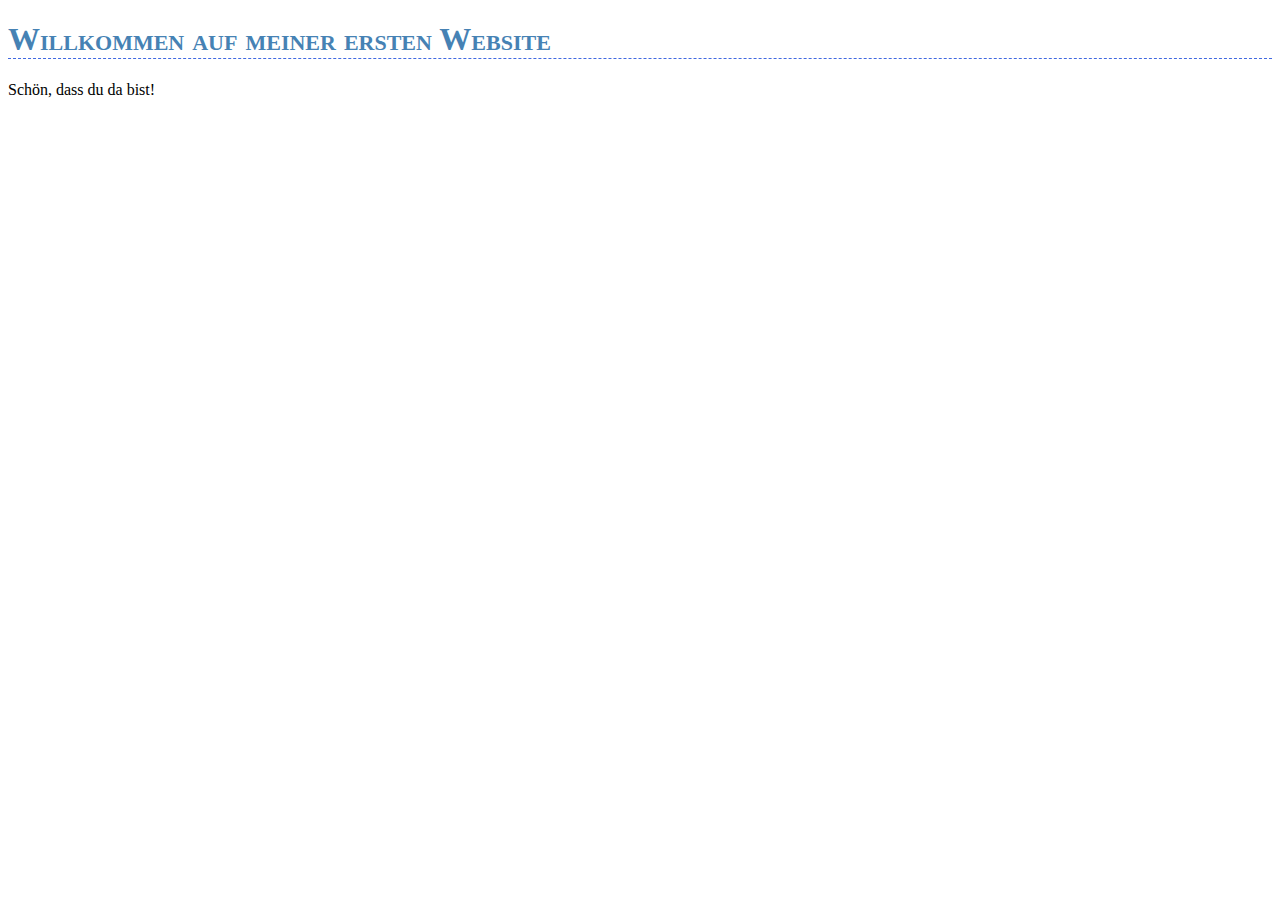
==== meine-erste-website.html @ 2407b8c9 "Add meine-erste-website.html" ====
<!DOCTYPE html>     
<html>
    <head>
        <meta charset="utf-8"/>
        <title>Meine erste Website</title>
        <!--CSS-Datei referenzieren-->
        <link rel="stylesheet"  href="styles.css"   />
    </head>
    <body>
        <!--    h1  ist eine Uberschrift    -->   

        <h1>Willkommen auf meiner ersten Website</h1>
        <p>Schön, dass du da bist!</p>
    </body>
</html>
---- styles.css ----
h1 { /* Alle h1-Elemente stylen*/
    /* Unteren Rand 1px breit,  strichliert und schwarz zeichnen*/
    border-bottom:  1px dashed royalblue;
    /* Kleinbuchstaben als kleine Großbuchstaben darstellen */
    font-variant: small-caps;
    /* Schriftfarbe ändern */
    color: steelblue;
}
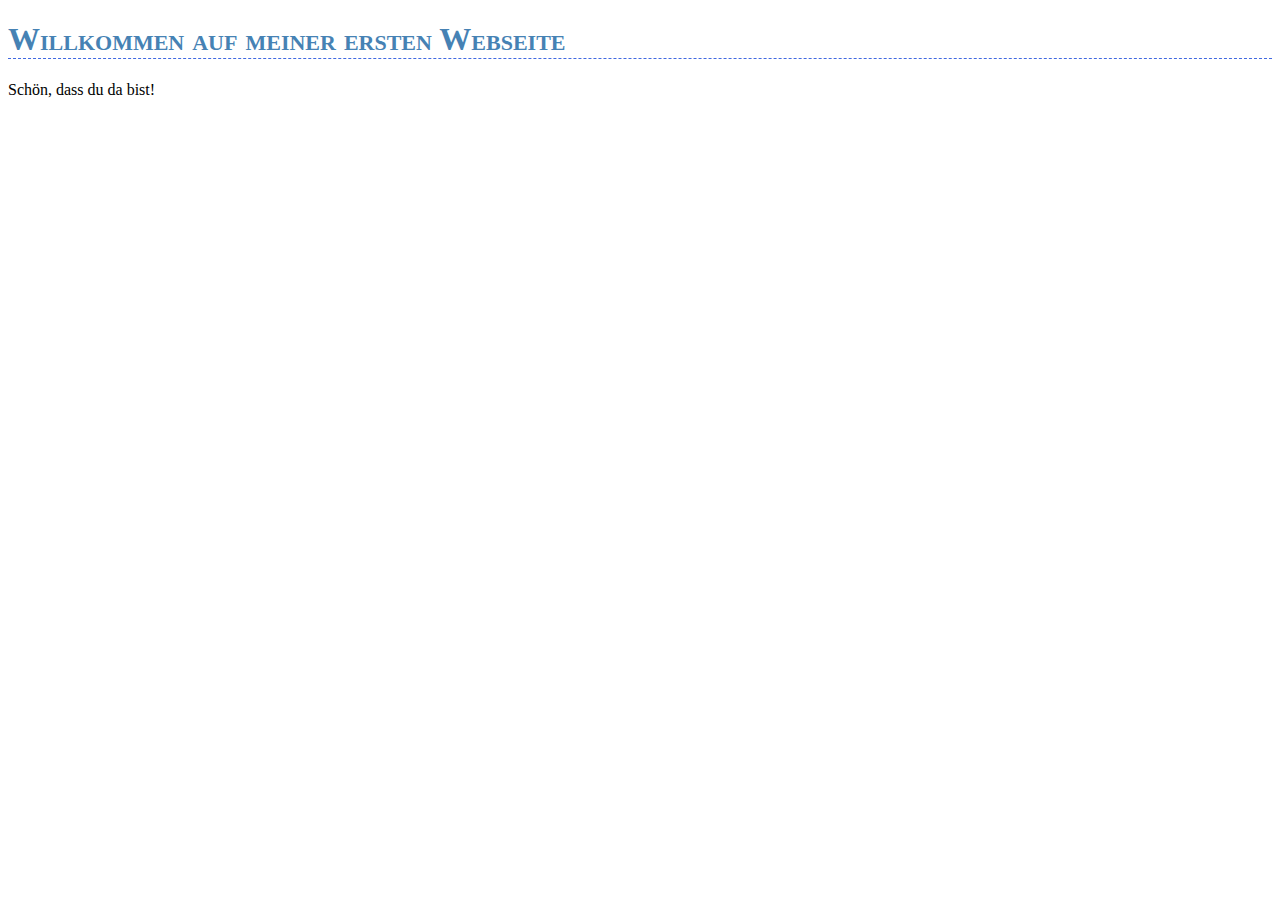
==== commit 597837cc: "Update meine-erste-website.html" ====
--- a/meine-erste-website.html
+++ b/meine-erste-website.html
@@ -2,14 +2,14 @@
 <html>
     <head>
         <meta charset="utf-8"/>
-        <title>Meine erste Website</title>
+        <title>Meine erste Webseite</title>
         <!--CSS-Datei referenzieren-->
         <link rel="stylesheet"  href="styles.css"   />
     </head>
     <body>
         <!--    h1  ist eine Uberschrift    -->   
 
-        <h1>Willkommen auf meiner ersten Website</h1>
+        <h1>Willkommen auf meiner ersten Webseite</h1>
         <p>Schön, dass du da bist!</p>
     </body>
-</html>+</html>
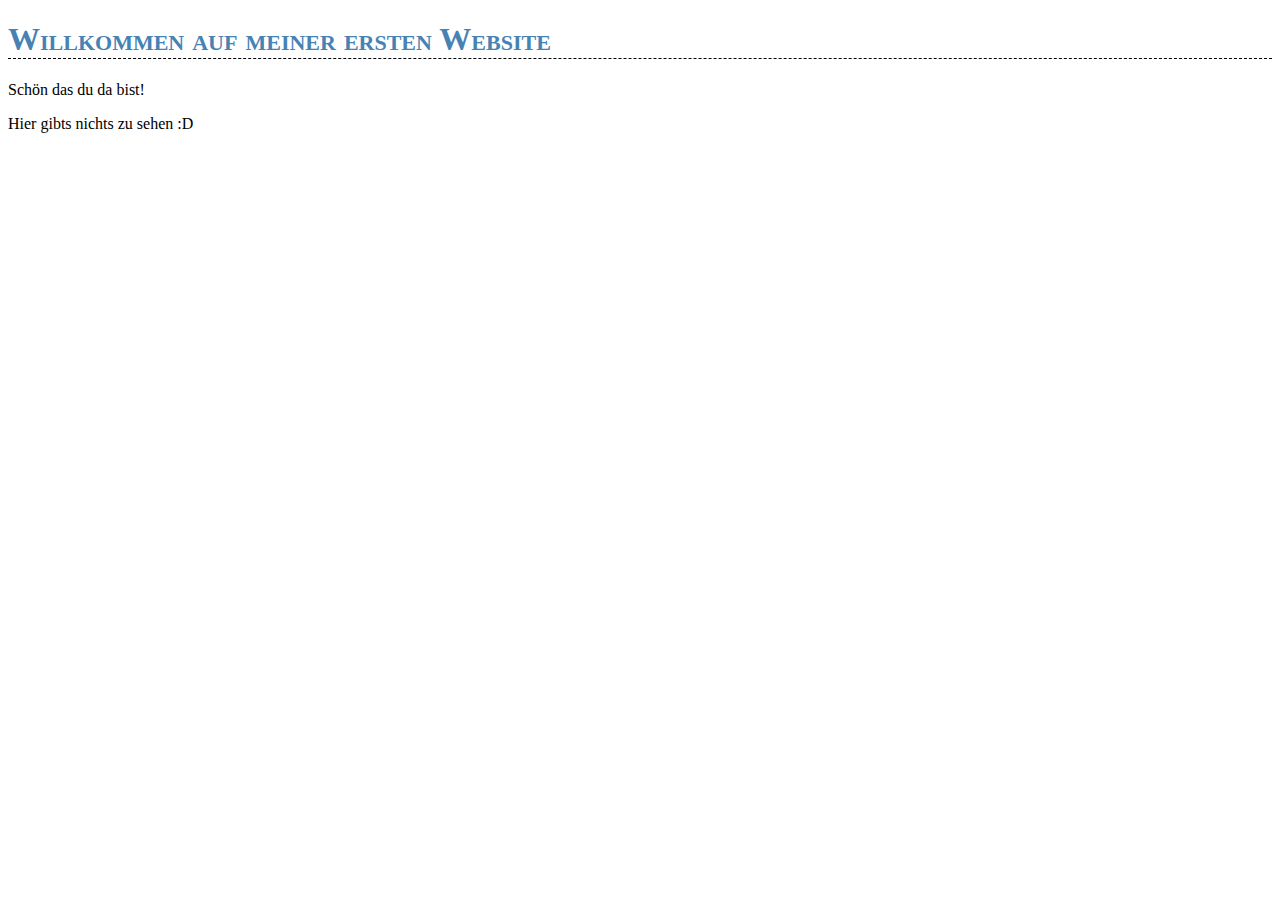
==== commit 20a0f224: "Add files via upload" ====
--- a/meine-erste-website.html
+++ b/meine-erste-website.html
@@ -1,15 +1,13 @@
-<!DOCTYPE html>     
+<!DOCTYPE html>
 <html>
     <head>
         <meta charset="utf-8"/>
-        <title>Meine erste Webseite</title>
-        <!--CSS-Datei referenzieren-->
-        <link rel="stylesheet"  href="styles.css"   />
+        <title> Meine erste Website</title>
+        <link rel="stylesheet" href="styles.css"/>
     </head>
     <body>
-        <!--    h1  ist eine Uberschrift    -->   
-
-        <h1>Willkommen auf meiner ersten Webseite</h1>
-        <p>Schön, dass du da bist!</p>
+        <h1> Willkommen auf meiner ersten Website</h1>
+        <p> Schön das du da bist!</p>
+        <p>Hier gibts nichts zu sehen :D</p>
     </body>
-</html>
+</html>--- a/styles.css
+++ b/styles.css
@@ -1,8 +1,28 @@
-h1 { /* Alle h1-Elemente stylen*/
-    /* Unteren Rand 1px breit,  strichliert und schwarz zeichnen*/
-    border-bottom:  1px dashed royalblue;
-    /* Kleinbuchstaben als kleine Großbuchstaben darstellen */
+h1 {
+    border-bottom: 1px dashed rgb(0, 0, 0);
+    color: brown;
+    /*Kleinbuchstaben als kleine Großbuchstaben darstellen*/
     font-variant: small-caps;
-    /* Schriftfarbe ändern */
     color: steelblue;
-}+}
+.date {
+    font-weight: bold; color: red;
+}
+
+ul li{
+    list-style-type: lower-roman;
+    background: #cce5ff
+    padding 5px
+    margin 5px
+}
+
+ol li {
+    background: #ffe5e5;
+    padding: 5px;
+    margin-left: 35px;
+}
+
+ul {
+    background: #3399ff;
+    padding: 20px;
+}
